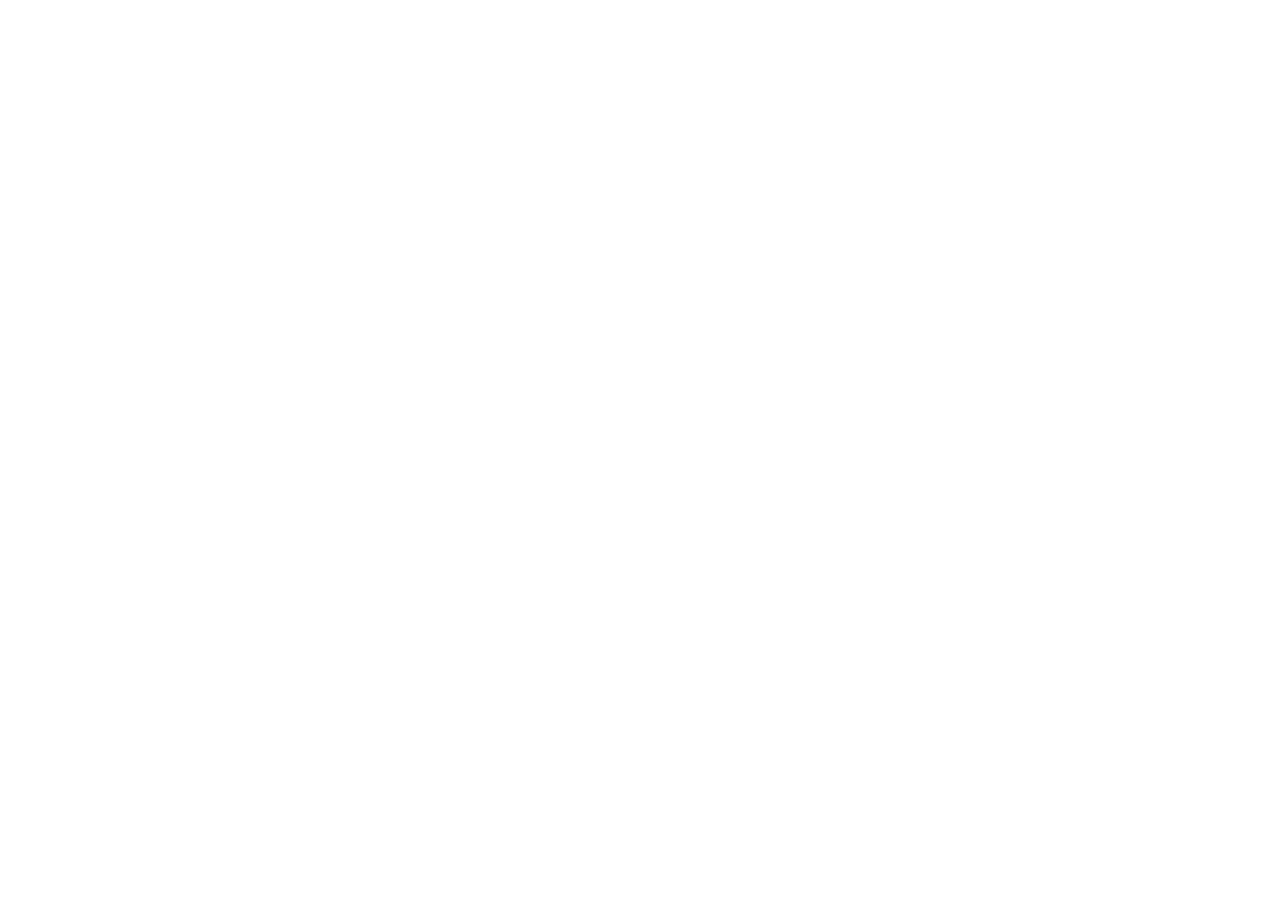
==== color/index.html @ 7816c2d5 "Color Flipper" ====
<!DOCTYPE html>
<html lang="en">
<head>
    <meta charset="UTF-8">
    <meta http-equiv="X-UA-Compatible" content="IE=edge">
    <meta name="viewport" content="width=device-width, initial-scale=1.0">
    <title>Color Flipper</title>
</head>
<body>
    
</body>
</html>
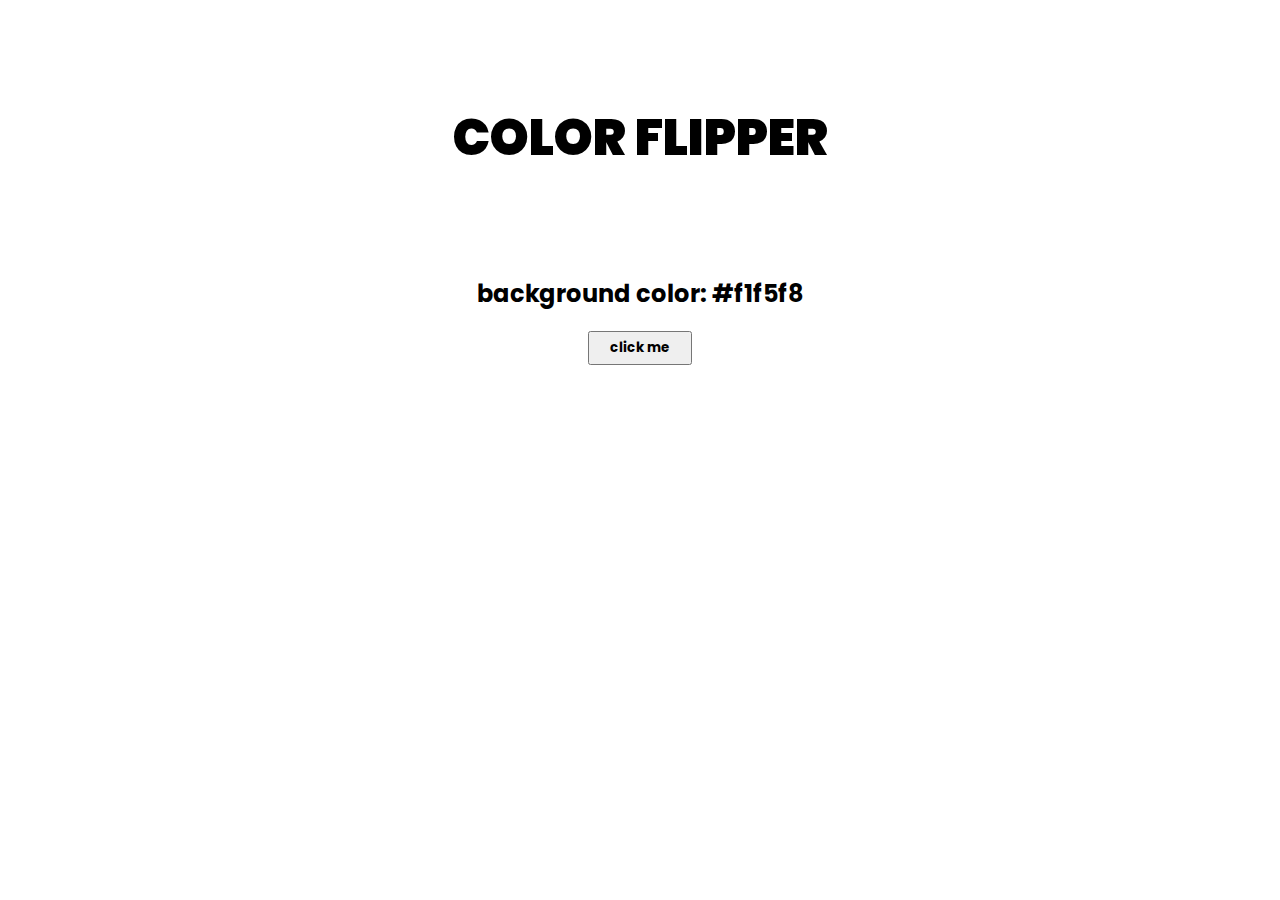
==== commit a432b2c4: "color flipper" ====
--- a/color/index.html
+++ b/color/index.html
@@ -5,8 +5,26 @@
     <meta http-equiv="X-UA-Compatible" content="IE=edge">
     <meta name="viewport" content="width=device-width, initial-scale=1.0">
     <title>Color Flipper</title>
+    <link rel="stylesheet" href="style.css"/>
 </head>
 <body>
-    
+    <nav>
+        <div class="nav-center">
+            <h4>COLOR FLIPPER</h4>
+        </div>
+    </nav>
+
+    <main>
+       <div class="container">
+           <h2>background color: <span class="color">
+               #f1f5f8
+           </span></h2>
+         <button class="btn btn-hero" id="btn">click me</button>  
+       </div> 
+    </main>
+
+
+
+    <script src="script.js"></script>
 </body>
 </html>--- a/color/style.css
+++ b/color/style.css
@@ -0,0 +1,31 @@
+@import url('https://fonts.googleapis.com/css2?family=Poppins:wght@200;300;400;500;600;700;800;900&display=swap');
+*{
+    margin: 0;
+    padding: 0;
+    box-sizing: border-box;
+    font-family: 'Poppins', sans-serif;
+}
+
+nav{
+    margin:100px auto;
+    width: 40%;
+}
+.nav-center{
+    margin: auto;
+    text-align: center;
+}
+.nav-center h4 {
+    font-size: 50px;
+    font-weight: 900;
+    ;
+
+}
+main{
+    margin: 40px auto;
+    text-align: center;
+}
+button{
+    margin-top: 20px;
+    padding: 5px 20px;
+    font-weight: bold;
+}